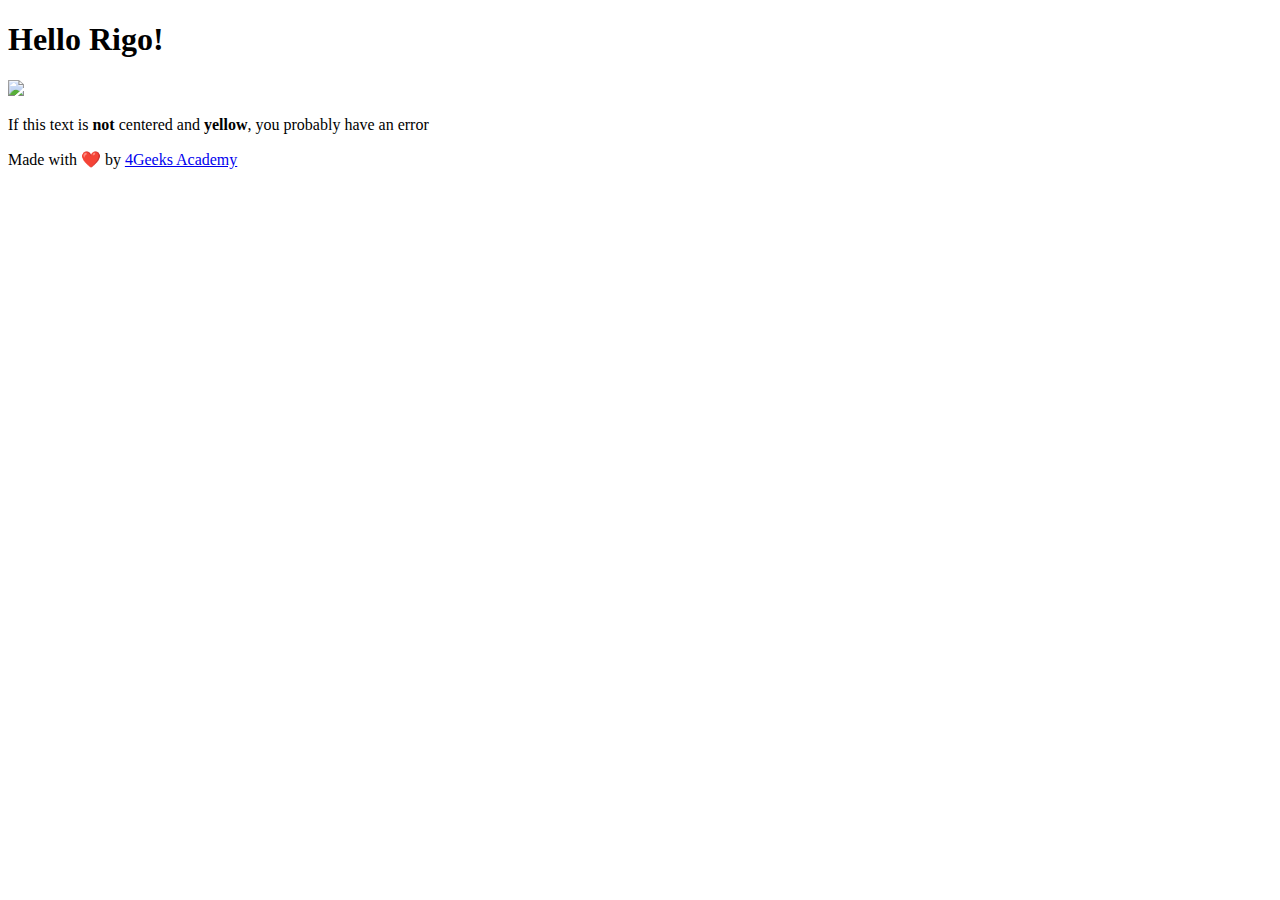
==== src/index.html @ 27cea059 "Initial commit" ====
<!DOCTYPE html>
<html>
  <head>
    <meta charset="UTF-8" />
    <meta name="viewport" content="width=device-width, initial-scale=1.0" />
    <title>Hello Rigo with Vanilla.js</title>
    <link
      rel="stylesheet"
      href="https://use.fontawesome.com/releases/v5.2.0/css/all.css"
      integrity="sha384-hWVjflwFxL6sNzntih27bfxkr27PmbbK/iSvJ+a4+0owXq79v+lsFkW54bOGbiDQ"
      crossorigin="anonymous"
    />
    <link rel="shortcut icon" href="./4geeks.ico" />
  </head>
  <body>
    <div class="container-fluid text-center">
      <h1 class="mt-5">Hello Rigo!</h1>
      <img src="./rigo-baby.jpg" />
      <p class="alert alert-warning mt-4">
        If this text is <b>not</b> centered and <b>yellow</b>, you probably have
        an error
      </p>
      <div class="fixed-bottom p-4">
        Made with ❤️ by
        <a href="https://www.4geeksacademy.com">4Geeks Academy</a>
      </div>
    </div>
  </body>
</html>
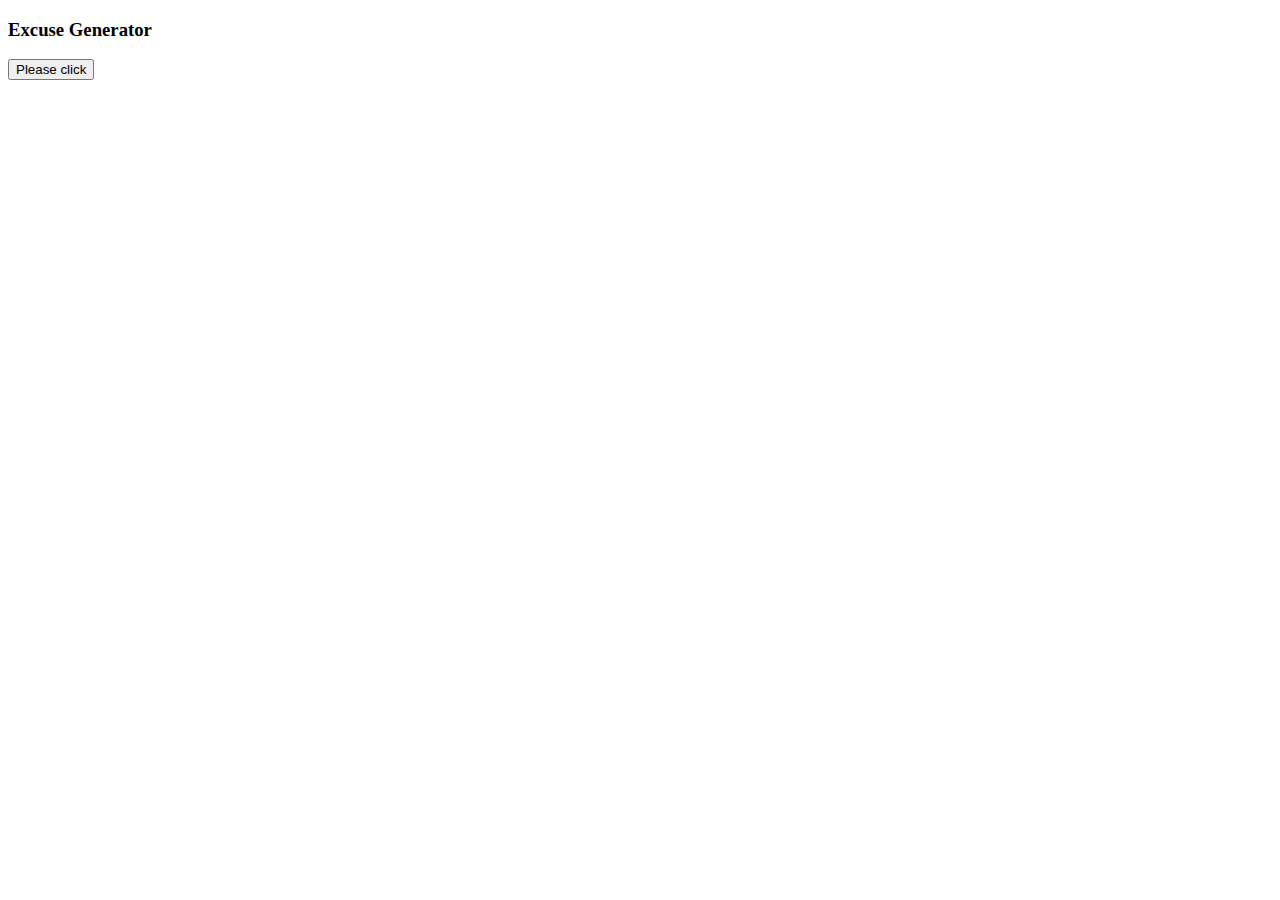
==== commit 6827590e: "Update index.html" ====
--- a/src/index.html
+++ b/src/index.html
@@ -1,29 +1,19 @@
 <!DOCTYPE html>
-<html>
-  <head>
-    <meta charset="UTF-8" />
-    <meta name="viewport" content="width=device-width, initial-scale=1.0" />
-    <title>Hello Rigo with Vanilla.js</title>
-    <link
-      rel="stylesheet"
-      href="https://use.fontawesome.com/releases/v5.2.0/css/all.css"
-      integrity="sha384-hWVjflwFxL6sNzntih27bfxkr27PmbbK/iSvJ+a4+0owXq79v+lsFkW54bOGbiDQ"
-      crossorigin="anonymous"
-    />
-    <link rel="shortcut icon" href="./4geeks.ico" />
-  </head>
-  <body>
-    <div class="container-fluid text-center">
-      <h1 class="mt-5">Hello Rigo!</h1>
-      <img src="./rigo-baby.jpg" />
-      <p class="alert alert-warning mt-4">
-        If this text is <b>not</b> centered and <b>yellow</b>, you probably have
-        an error
-      </p>
-      <div class="fixed-bottom p-4">
-        Made with ❤️ by
-        <a href="https://www.4geeksacademy.com">4Geeks Academy</a>
-      </div>
-    </div>
-  </body>
+<html lang="en">
+<head>
+    <meta charset="UTF-8">
+    <meta http-equiv="X-UA-Compatible" content="IE=edge">
+    <meta name="viewport" content="width=device-width, initial-scale=1.0">
+    <link rel="stylesheet" href="index.css">
+    <title>Excuse Gen</title>
+</head>
+
+    <script src="index.js" type="text/javascript"></script>
+
+<body>
+
+    <h3>Excuse Generator</h3>
+        <button class="click" onclick="excuseGen()"> Please click </button>
+    <div id="TheExcuses"></div>
+</body>
 </html>
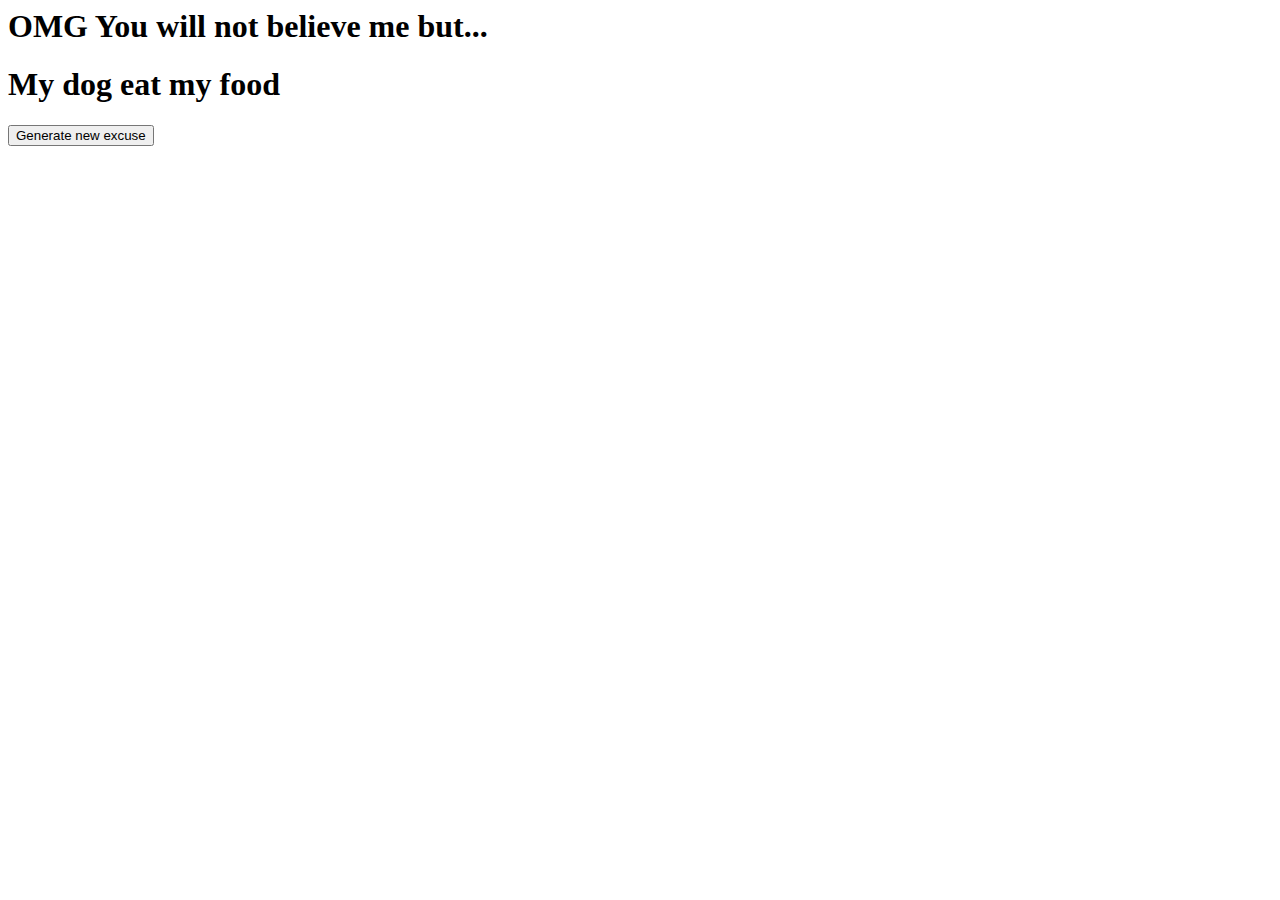
==== commit 8ec71c49: "Update index.html" ====
--- a/src/index.html
+++ b/src/index.html
@@ -1,19 +1,17 @@
-<!DOCTYPE html>
 <html lang="en">
 <head>
     <meta charset="UTF-8">
     <meta http-equiv="X-UA-Compatible" content="IE=edge">
     <meta name="viewport" content="width=device-width, initial-scale=1.0">
-    <link rel="stylesheet" href="index.css">
-    <title>Excuse Gen</title>
+    <title>Document</title>
+    <link rel="shortcut icon" href="asset/img/4geeks.ico">
 </head>
-
-    <script src="index.js" type="text/javascript"></script>
-
 <body>
-
-    <h3>Excuse Generator</h3>
-        <button class="click" onclick="excuseGen()"> Please click </button>
-    <div id="TheExcuses"></div>
+    <div class="container-fluid text-center">
+        <h1 class="mt-5">OMG You will not believe me but...</h1>
+        <h1 id="the-excuse" class="mt-5">My dog eat my food</h1>
+        <button id="btn">Generate new excuse</button>
+    </div>
+    <script type="text/javascript" src="bundle/bundle.js"></script>
 </body>
 </html>
